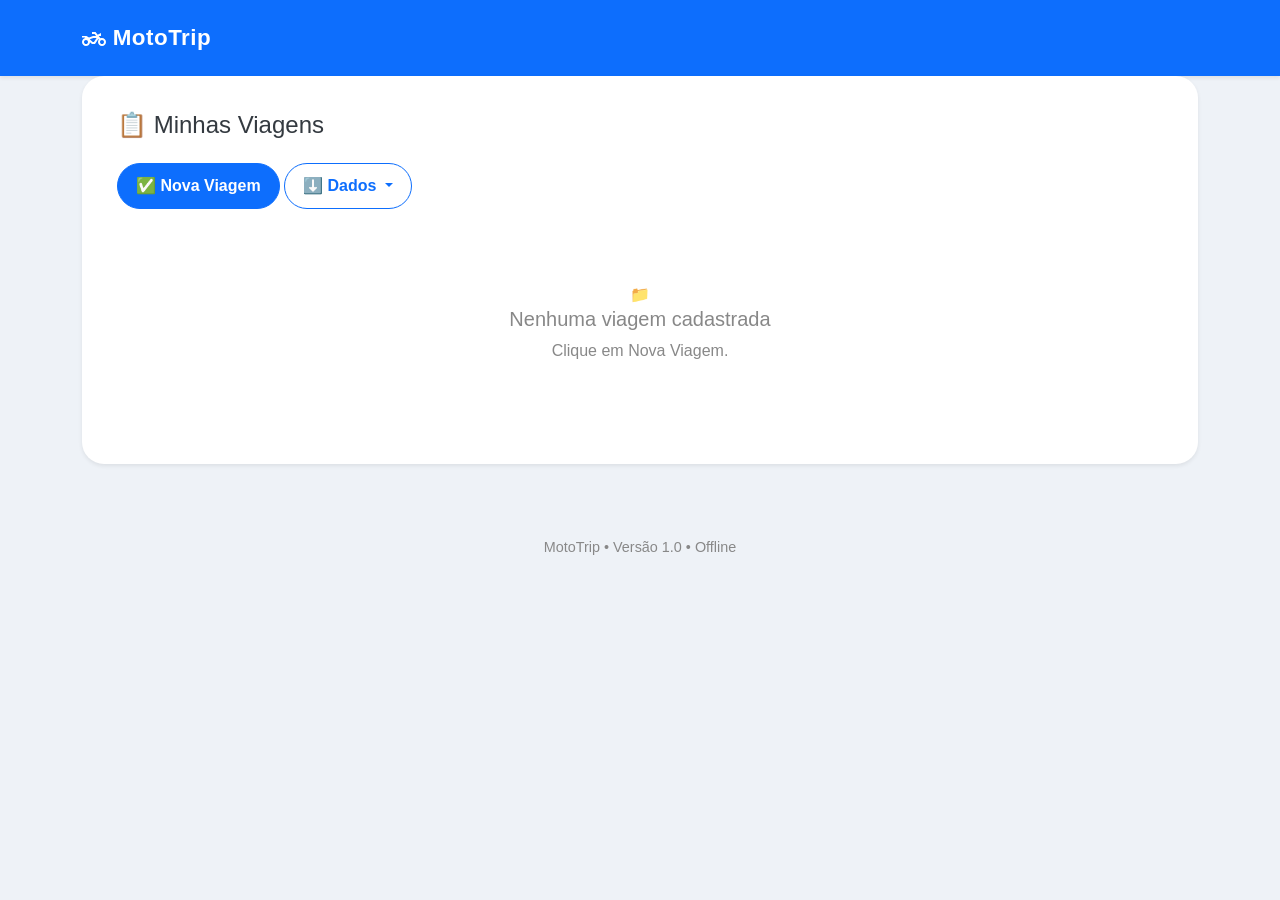
==== copia/index.html @ ad315cd4 "Versao 1.2.0" ====
<!DOCTYPE html>
<html lang="pt-BR">
<head>
    <meta charset="UTF-8">
    <meta name="viewport" content="width=device-width, initial-scale=1.0">
    <title>MotoTrip - Diário de Viagens</title>
    <meta name="theme-color" content="#0d6efd">
    <link rel="icon" type="image/png" sizes="192x192" href="assets/img/icon-192.png">
    <link rel="manifest" href="manifest.json">
    <link rel="apple-touch-icon" href="assets/img/icon-180.png">
    <link href="assets/css/bootstrap.min.css" rel="stylesheet">
    <link rel="stylesheet" href="assets/css/style.css">
</head>
<body>
    <!-- ==========================================
         NAVBAR
    =========================================== -->
    <nav class="navbar navbar-expand-lg navbar-dark shadow-sm">
        <div class="container">
            <a class="navbar-brand fw-bold" href="#">
                <img src="assets/img/moto_branca.svg" alt="MotoTrip">
                MotoTrip
            </a>
        </div>
    </nav>

    <!-- ==========================================
         HERO
    =========================================== -->
    <!-- <section class="hero">
        <div class="container">
            <div class="hero-box">
                <div class="hero-icon">
                    <img src="assets/img/moto.svg" width="150px" alt="MotoTrip">
                </div>
                <h1>Organize suas viagens</h1>
                <p>
                    Registre abastecimentos, pedágios,
                    hospedagens e todas as despesas,
                    mesmo sem internet.
                </p>
                <button id="btnNovaViagem" type="button" class="btn btn-primary btn-lg px-5 mt-3">
                    ✅ Nova Viagem
                </button>
            </div>
        </div>
    </section>
 -->
    <!-- ==========================================
         VIAGENS
    =========================================== -->
    <section class="container mb-5">
        <div class="card shadow-sm border-0">
            <div class="card-body">
                <h4 class="mb-4">
                    📋 Minhas Viagens
                </h4>
                <div class="d-flex justify-content-between align-items-center mb-4">
                    <div class="dropdown">
                        <button
                            id="btnNovaViagem"
                            class="btn btn-primary btnDados">
                            ✅ Nova Viagem
                        </button>
                        <button
                            class="btn btn-outline-primary dropdown-toggle btnDados"
                            data-bs-toggle="dropdown">
                            ⬇️ Dados
                        </button>
                        <ul class="dropdown-menu dropdown-menu-end shadow">
                            <li>
                                <a class="dropdown-item" href="#" id="btnExportarJSON">
                                    ⚫️ Exportar Backup (.json)
                                </a>
                            </li>
                            <li><hr class="dropdown-divider"></li>
                            <li>
                                <a class="dropdown-item" href="#" id="btnExportarCSVViagens">
                                    🟢 Exportar Viagens (.csv)
                                </a>

                                <a class="dropdown-item" href="#" id="btnExportarCSVDespesas">
                                    🟢 Exportar Despesas da Viagem (.csv)
                                </a>
                            </li>
                            <li><hr class="dropdown-divider"></li>
                            <li>
                                <a class="dropdown-item" href="#" id="btnImportarJSON">
                                    ⚫️ Importar Backup (.json)
                                </a>
                            </li>
                        </ul>
                    </div>
                </div>
                <div id="listaViagens">
                </div>
            </div>
        </div>
    </section>

    <!-- ==========================================
         FOOTER
    =========================================== -->
    <footer>
        MotoTrip • Versão 1.0 • Offline
    </footer>

    <!-- Modal Nova Viagem -->
    <div
        class="modal fade"
        id="modalViagem"
        tabindex="-1">
        <div class="modal-dialog">
            <div class="modal-content">
                <div class="modal-header">
                    <h5 class="modal-title">
                        Nova Viagem
                    </h5>
                    <button
                        class="btn-close"
                        data-bs-dismiss="modal">
                    </button>
                </div>
                <div class="modal-body">
                    <form id="formViagem">
                        <input type="hidden" id="id">
                        <div class="mb-3">
                            <label class="form-label">
                                Nome da viagem
                            </label>
                            <input
                                id="nome"
                                class="form-control"
                                data-maiusculo
                                required>
                        </div>
                        <div class="mb-3">
                            <label class="form-label">
                                Destino
                            </label>
                            <input
                                id="destino"
                                class="form-control"
                                data-maiusculo>
                        </div>
                        <div class="mb-3">
                            <label class="form-label">
                                Data de início
                            </label>
                            <input
                                id="dataInicio"
                                type="date"
                                class="form-control">
                        </div>
                        <div class="mb-3">
                            <label class="form-label">
                                KM Inicial
                            </label>
                            <input
                                id="kmInicial"
                                type="number"
                                class="form-control">
                        </div>
                        <div class="mb-3">
                            <label class="form-label">
                                KM Final
                            </label>
                            <input
                                id="kmFinal"
                                type="number"
                                class="form-control"
                                placeholder="Opcional">
                        </div>                        
                        <div class="mb-3">
                            <label class="form-label">
                                Observações
                            </label>
                            <textarea
                                id="observacoes"
                                rows="3"
                                class="form-control"></textarea>
                        </div>
                    </form>
                </div>
                <div class="modal-footer">
                    <button
                        class="btn btn-secondary"
                        data-bs-dismiss="modal">
                        Cancelar
                    </button>
                    <button
                        id="btnSalvarViagem"
                        class="btn btn-primary">
                        Salvar
                    </button>
                </div>
            </div>
        </div>
    </div>

    <!-- ==========================================
        MODAL DESPESA
    ========================================== -->

    <div class="modal fade" id="modalDespesa" tabindex="-1">
        <div class="modal-dialog">
            <div class="modal-content">
                <div class="modal-header">
                    <h5 class="modal-title">
                        + Nova Despesa
                    </h5>
                    <button
                        class="btn-close"
                        data-bs-dismiss="modal">
                    </button>
                </div>
                <div class="modal-body">
                    <form id="formDespesa">
                        <input type="hidden" id="dataHoraDespesa">
                        <!-- <input type="hidden" id="despesaId"> -->
                        <input type="hidden" id="viagemId">
                        <!-- Tipo -->
                        <div class="mb-3">
                            <label class="form-label">
                                Tipo
                            </label>
                            <select
                                id="tipoDespesa"
                                class="form-select">
                                <option value="Combustível">
                                    ⛽ Combustível
                                </option>
                                <option value="Pedágio">
                                    🛣 Pedágio
                                </option>
                                <option value="Hospedagem">
                                    🏨 Hospedagem
                                </option>
                                <option value="Refeição">
                                    🍽 Refeição
                                </option>
                                <option value="Café">
                                    ☕ Café
                                </option>
                                <option value="Bebida">
                                    🥤 Bebida
                                </option>
                                <option value="Outros">
                                    🛒 Outros
                                </option>
                            </select>
                        </div>
                        <!-- Data -->
                        <div class="mb-3">
                            <label class="form-label">
                                Data
                            </label>
                            <input
                                type="date"
                                id="dataDespesa"
                                class="form-control">
                        </div>
                        <!-- Campos gerais -->
                        <div class="mb-3">
                            <label class="form-label">
                                Descrição
                            </label>
                            <input
                                id="descricaoDespesa"
                                class="form-control"
                                data-maiusculo>
                        </div>
                        <div class="mb-3">
                            <label class="form-label">
                                Valor
                            </label>
                            <input
                                type="number"
                                step="0.01"
                                id="valorDespesa"
                                class="form-control">
                        </div>
                        <!-- Campos combustível -->
                        <div id="camposCombustivel">
                            <div class="mb-3">
                                <label class="form-label">
                                    KM atual
                                </label>
                                <input
                                    type="number"
                                    id="kmDespesa"
                                    class="form-control">
                            </div>
                            <div class="mb-3">
                                <label class="form-label">
                                    Litros
                                </label>
                                <input
                                    type="number"
                                    step="0.01"
                                    id="litrosDespesa"
                                    class="form-control">
                            </div>
                            <div class="mb-3">
                                <label class="form-label">
                                    Posto
                                </label>
                                <input
                                    id="postoDespesa"
                                    class="form-control"
                                    data-maiusculo>
                            </div>
                        </div>
                    </form> 
                </div>
                <div class="modal-footer">
                    <button
                        class="btn btn-secondary"
                        data-bs-dismiss="modal">
                        Cancelar
                    </button>
                    <button
                        id="btnSalvarDespesa"
                        class="btn btn-primary">
                        Salvar
                    </button>
                </div>
            </div>
        </div>
    </div>

    <script src="assets/js/bootstrap.bundle.min.js"></script>
    <script src="assets/js/app.js"></script>
    <script src="assets/js/banco.js"></script>
    <script src="assets/js/util.js"></script>
    <script src="assets/js/viagens.js"></script>
    <script src="assets/js/despesas.js"></script>
    <script src="assets/js/exportar.js"></script>

    <!-- REGISTRO DO SERVICE-WORKER -->
    <script>
        if ('serviceWorker' in navigator) {
            window.addEventListener('load', () => {
                navigator.serviceWorker.register('./service-worker.js')
                    .then(reg => {
                        console.log("Service Worker registrado.");
                        reg.update();
                        setInterval(() => {
                            reg.update();
                        }, 60000); // verifica a cada 1 minuto
                    })
                    .catch(err => console.error(err));
            });
        }
    </script>
</body>
</html>
---- copia/assets/css/style.css ----
/* ==========================================
   RESET
========================================== */

*{
    margin:0;
    padding:0;
    box-sizing:border-box;
}

body{
    font-family:'Poppins',sans-serif;
    background:#eef2f7;
    color:#343a40;
}

/* ==========================================
   NAVBAR
========================================== */

.navbar{
    background:#0d6efd;
    padding:16px;
}

.navbar-brand{
    font-size:1.4rem;
    letter-spacing:.5px;
}

/* ==========================================
   HERO
========================================== */

.hero{
    padding:60px 15px;
}

.hero-box{
    background:#ffffff;
    border-radius:22px;
    padding:55px;
    text-align:center;
    box-shadow:0 15px 40px rgba(0,0,0,.08);
}

.hero-icon{
    font-size:90px;
    color:#0d6efd;
    margin-bottom:20px;
}

.hero h1{
    font-size:2.3rem;
    font-weight:700;
    margin-bottom:20px;
}

.hero p{
    max-width:650px;
    margin:auto;
    font-size:1.05rem;
    color:#666;
    line-height:1.8;
}

/* ==========================================
   BOTÃO
========================================== */

.btn-primary{
    border-radius:50px;
    padding:14px 34px;
    font-weight:600;
    transition:.3s;
}

.btn-primary:hover{
    transform:translateY(-3px);
}

/* ==========================================
   CARD
========================================== */

.card{
    border-radius:22px;
}

.card-body{
    padding:35px;
}

/* ==========================================
   EMPTY
========================================== */

.empty-box{
    text-align:center;
    padding:60px 20px;
}

.empty-box i{
    font-size:70px;
    color:#0d6efd;
}

.empty-box h5{
    margin-top:25px;
    font-weight:600;
}

.empty-box p{
    color:#777;
    margin-top:15px;
}

/* ==========================================
   FOOTER
========================================== */

footer{
    text-align:center;
    padding:25px;
    color:#888;
    font-size:.9rem;
}

/* ==========================================
   CARD DAS VIAGENS
========================================== */

.viagem-card{
    cursor:pointer;
    transition:.25s;
    margin-bottom:15px;
}

.viagem-card:hover{
    transform:translateY(-2px);
    box-shadow:0 8px 20px rgba(0,0,0,.10);
}

.sem-viagens{
    text-align:center;
    padding:50px;
    color:#888;
}

.sem-viagens i{
    font-size:60px;
    color:#0d6efd;
    margin-bottom:15px;
}

/* ==========================================
   RESUMO DA VIAGEM
========================================== */
.resumo-box{
    background:#f8f9fa;
    border-radius:15px;
    padding:16px;
    /* font-size:.85rem; */
    height:100%;
    text-align:center;    
}

.resumo-box strong{
    display:block;
    margin-top:6px;
    font-size:1rem;
    white-space:nowrap;
    overflow:hidden;
    text-overflow:ellipsis;
}

.resumo-box strong{
    color:#0d6efd;
    font-size:1rem;
}

/* Botão abrir */
.btnAbrir{
    border-radius:50%;
    width:45px;
    height:45px;
}


/* Card viagem */
.viagem-card{
    transition:.3s;
}

.viagem-card:hover{
    transform:translateY(-3px);
}

/* ==========================================
   DESPESAS
========================================== */
.despesa-item{
    display:flex;
    justify-content:space-between;
    align-items:center;
    background:#f8f9fa;
    padding:12px;
    border-radius:12px;
    margin-bottom:8px;
}
.despesa-item strong:last-child{
    color:#198754;
}

/*=========================================
LISTA DE DESPESAS
=========================================*/

.linha-despesa{
    padding:18px 0;
    border-bottom:1px solid #e8e8e8;
}

.linha-despesa:last-child{
    border-bottom:none;
}

.despesa-cabecalho{
    display:flex;
    justify-content:space-between;
    align-items:flex-start;
}

.despesa-titulo{
    font-size:1.08rem;
    font-weight:600;
    color:#222;
}

.despesa-data{
    font-size:.82rem;
    color:#777;
    margin-top:2px;
}

.despesa-valor{
    font-size:1.15rem;
    font-weight:bold;
    color:#198754;
}

.despesa-detalhe{
    margin-top:8px;
    padding-left:24px;
    color:#555;
    font-size:.92rem;
}

.despesa-detalhe i{
    width:18px;
    color:#0d6efd;
}

.acoes-despesa{
    display:flex;
    justify-content:flex-end;
    gap:8px;
    margin-top:12px;
}

.acoes-despesa button{
    width:34px;
    height:34px;
    padding:0;
    border-radius:50%;
}

/*=========================================
EXPORTAÇÃO
=========================================*/

.btnDados{
    border-radius:40px;
    padding:10px 18px;
    font-weight:600;
}

.dropdown-menu{
    border:none;
    border-radius:16px;
    padding:8px;
    min-width:240px;
}

.dropdown-item{
    border-radius:10px;
    padding:10px 14px;
    transition:.2s;
}

.dropdown-item i{
    width:24px;
    color:#0d6efd;
}

.dropdown-item:hover{
    background:#eef5ff;
}

/* ==========================================
   RESPONSIVO
========================================== */

@media(max-width:768px){
    .hero{
        padding:30px 15px;
    }

    .hero-box{
        padding:35px 20px;
    }

    .hero-icon{
        font-size:70px;
    }

    .hero h1{
        font-size:1.8rem;
    }

    .hero p{
        font-size:.95rem;
    }

}
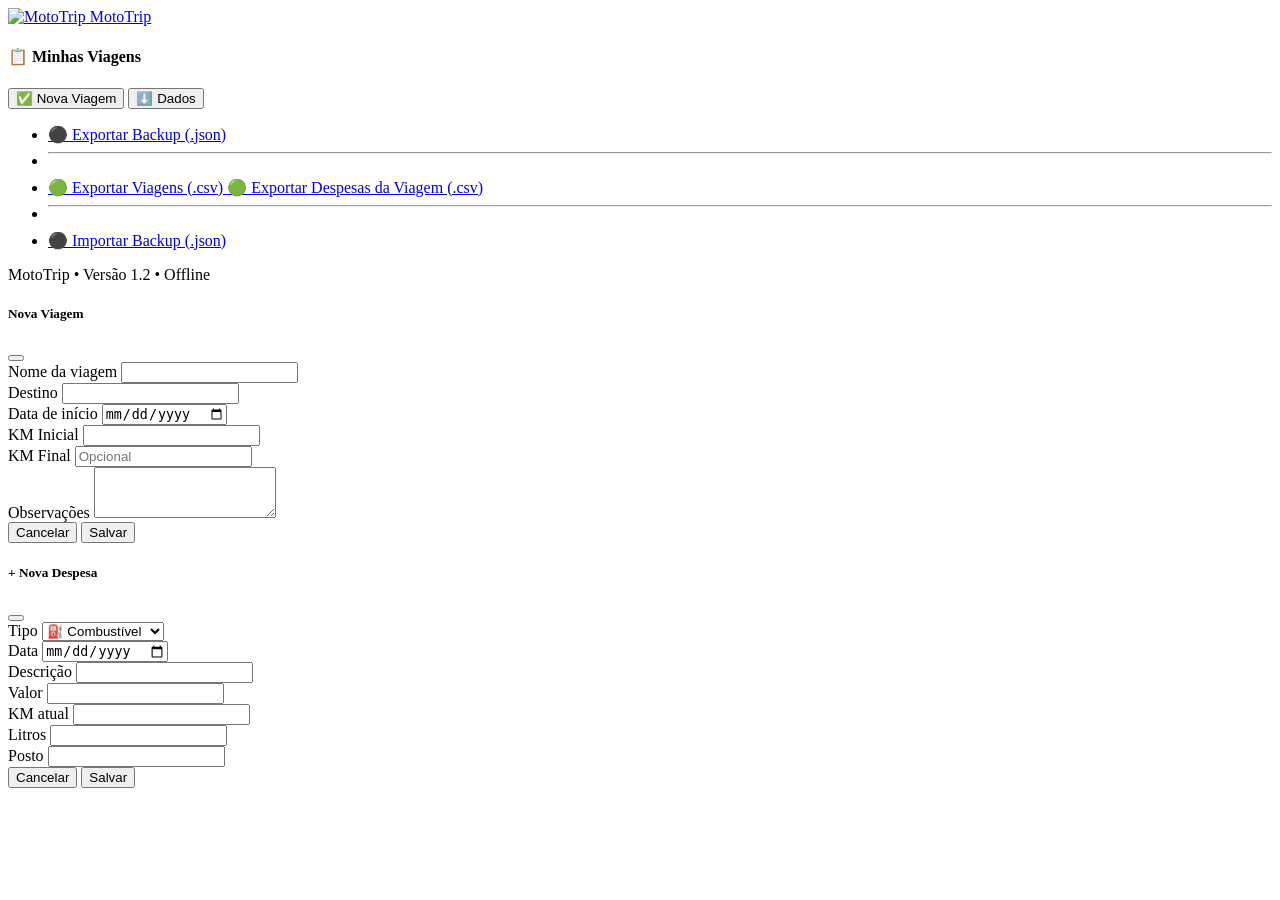
==== commit bc2d4684: "GITIGNORE" ====
--- a/copia/index.html
+++ b/copia/index.html
@@ -102,7 +102,7 @@
          FOOTER
     =========================================== -->
     <footer>
-        MotoTrip • Versão 1.0 • Offline
+        MotoTrip • Versão 1.2 • Offline
     </footer>
 
     <!-- Modal Nova Viagem -->
